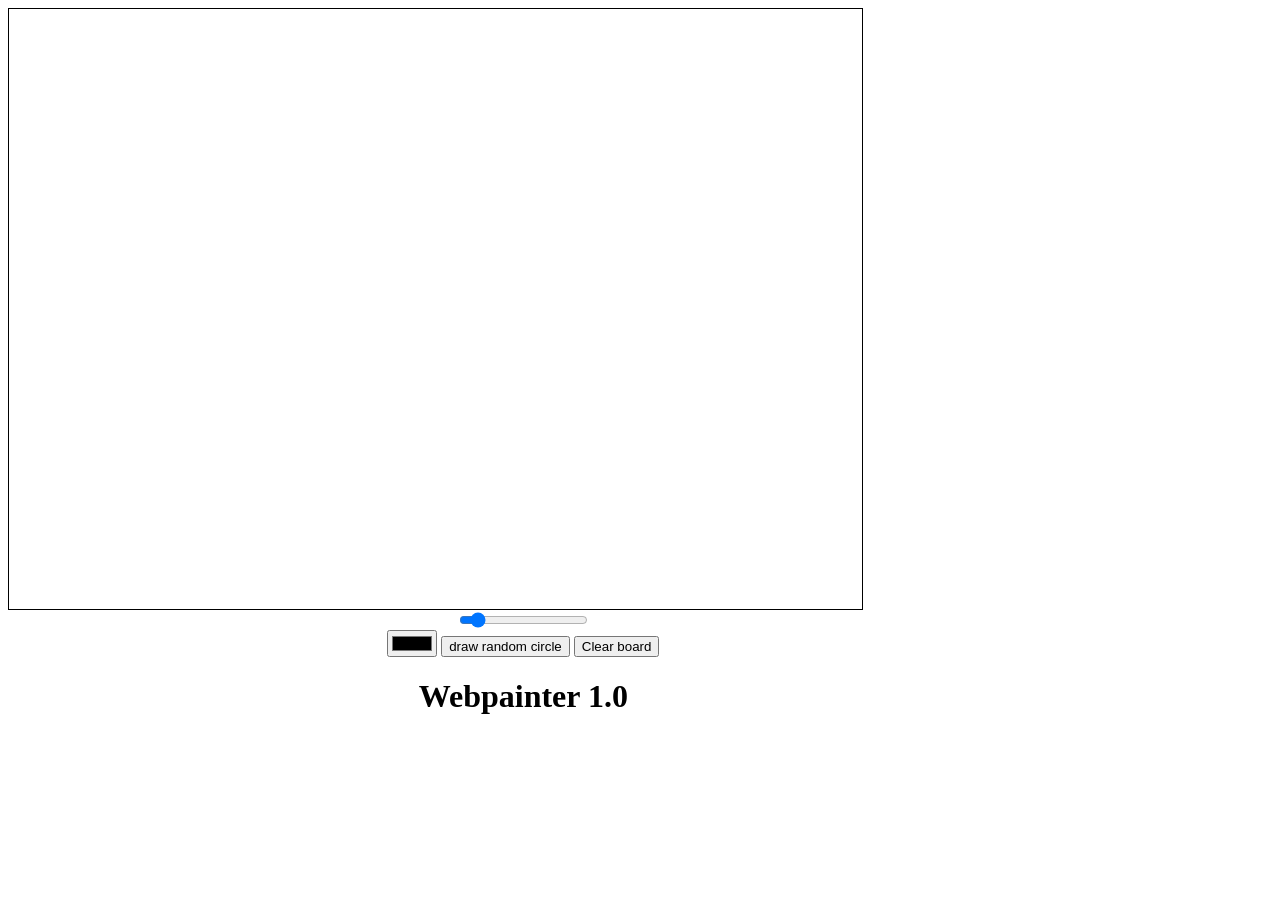
==== index.html @ 11b3aa9d "fix" ====
<!DOCTYPE html>
<html lang="en">
<head>
    <meta charset="UTF-8">
    <title>Paint</title>
    <link rel="stylesheet" href="styles.css"/>
   
</head>
<body>
<div id="center">
    <canvas id="canvas"></canvas>
    <script src="canvas.js"></script>

    <div id="text">
       <input id="drawWidth" class="slider" type="range" min="0" max="50" value="5">
            <div id="btns">
                <input id="drawColor" type="color">
                <input id="drawCircle" type="button" value="draw random circle">
                <input id="clearDrawing" type="button" value="Clear board" class="btn btn-danger">
            </div>
        <h1>Webpainter 1.0</h1>
    </div>
</div>

</body>
</html>
---- styles.css ----
#canvas {
    border: 1px solid black;
}
#center{
    justify-content: left;
    display:  flex;
    flex-direction: column;
    align-items: flex-start;
}
#text{
    justify-content: center;
    display:  flex;
    flex-direction: column;
    align-items: center;
    margin-left: 30%;
}
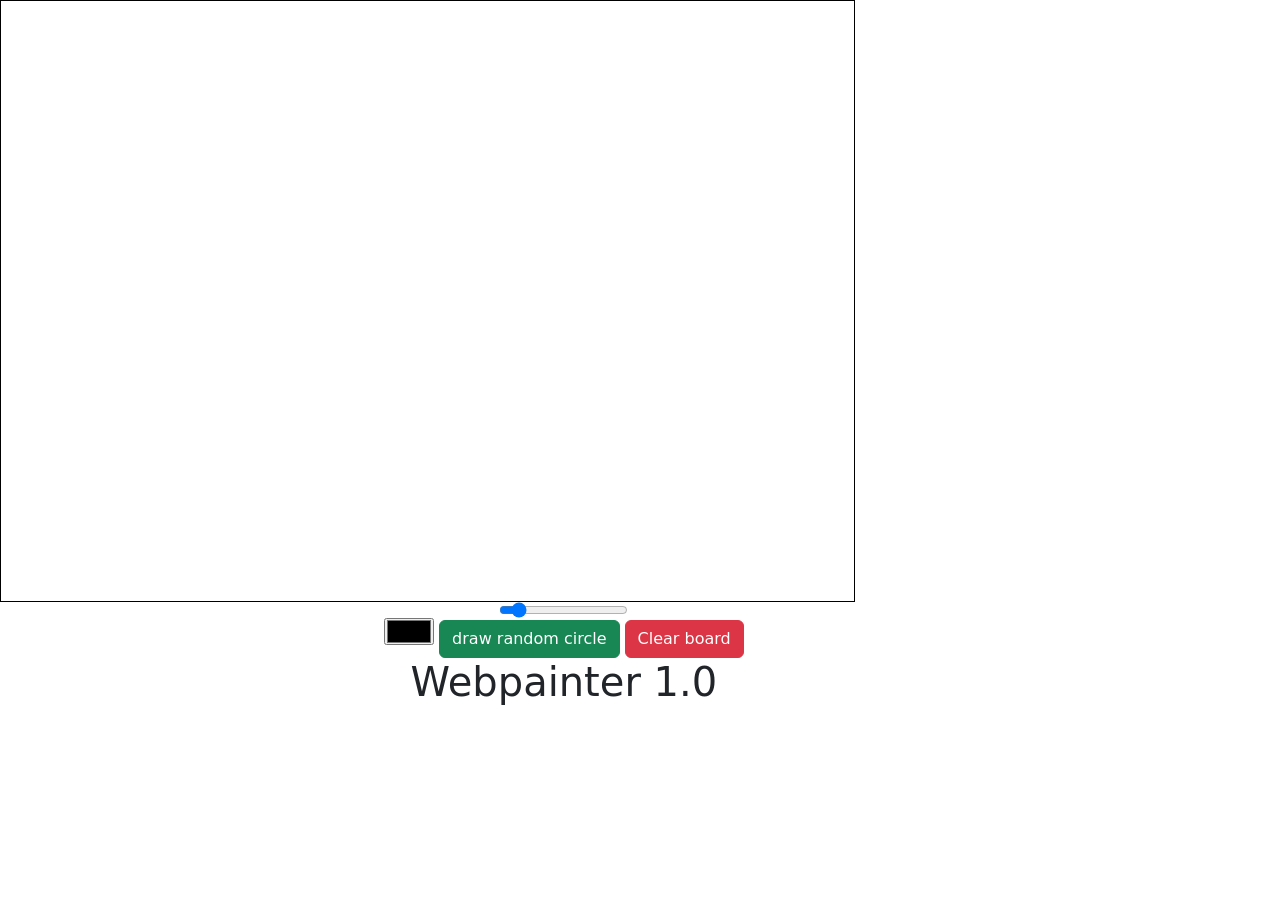
==== commit 8f78d89e: "btns" ====
--- a/index.html
+++ b/index.html
@@ -4,7 +4,8 @@
     <meta charset="UTF-8">
     <title>Paint</title>
     <link rel="stylesheet" href="styles.css"/>
-   
+       <link href="https://cdn.jsdelivr.net/npm/bootstrap@5.0.0-beta3/dist/css/bootstrap.min.css" rel="stylesheet" integrity="sha384-eOJMYsd53ii+scO/bJGFsiCZc+5NDVN2yr8+0RDqr0Ql0h+rP48ckxlpbzKgwra6" crossorigin="anonymous">
+
 </head>
 <body>
 <div id="center">
@@ -15,7 +16,7 @@
        <input id="drawWidth" class="slider" type="range" min="0" max="50" value="5">
             <div id="btns">
                 <input id="drawColor" type="color">
-                <input id="drawCircle" type="button" value="draw random circle">
+                <input id="drawCircle" type="button" value="draw random circle" class="btn btn-success">
                 <input id="clearDrawing" type="button" value="Clear board" class="btn btn-danger">
             </div>
         <h1>Webpainter 1.0</h1>
